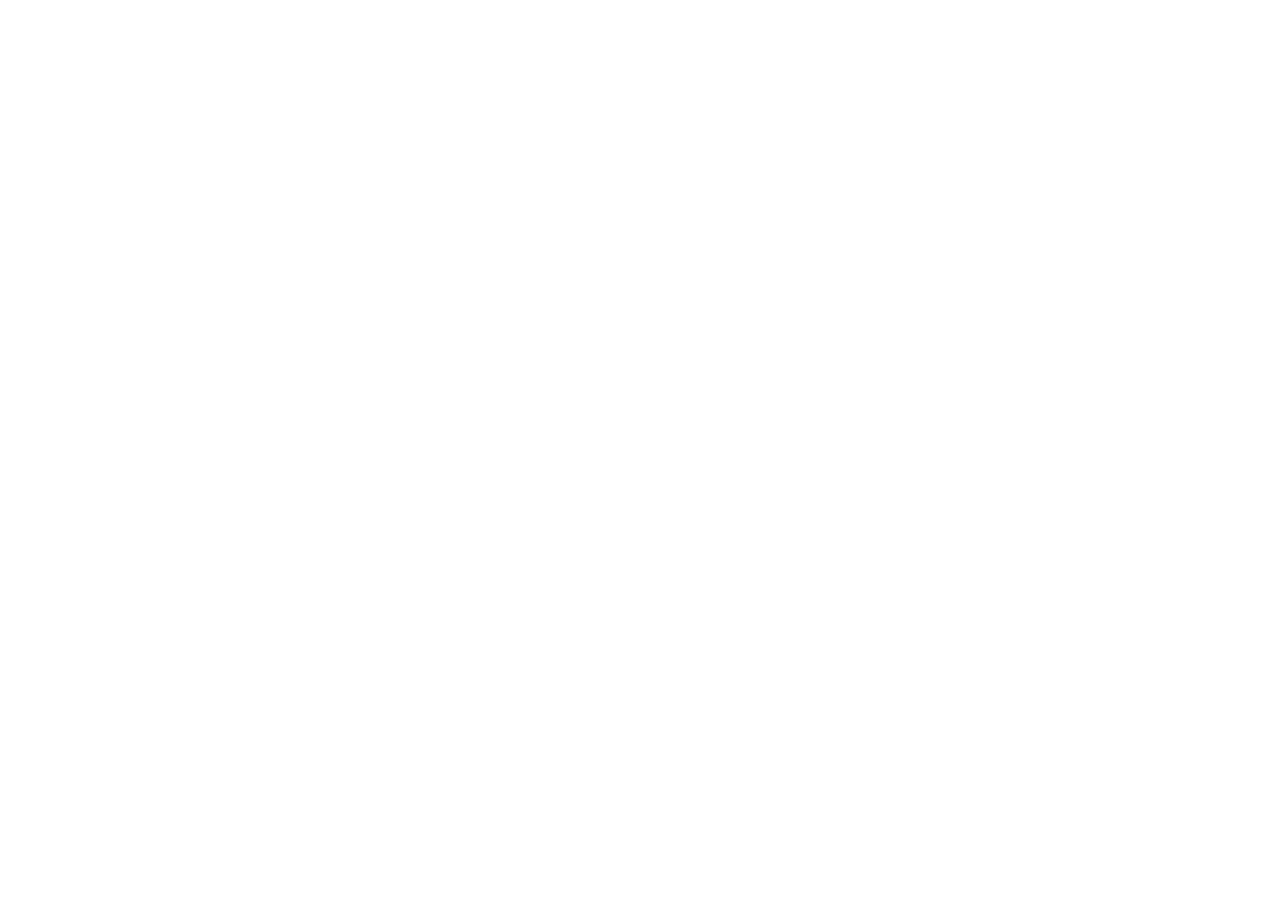
==== index.html @ 1e4f1951 "finish head setting in index.html" ====
<!DOCTYPE html>
<html>
<head>
    <link rel="stylesheet" href="./CSSbase/reset.css">
    <meta charset="utf-8">
    <title>MT首頁</title>
    <meta name="author" content="fradaut">
    <meta name="copyright" content="fradaut">
    <meta name="keywords" content="瑪町">
    <meta name="description" content="瑪町購物核心網站首頁">
    <noscript>
        <div>請開啟 JavaScript 以確保網頁能夠正確運行.</div>
    </noscript>
</head>
<body>
</body>
</html>
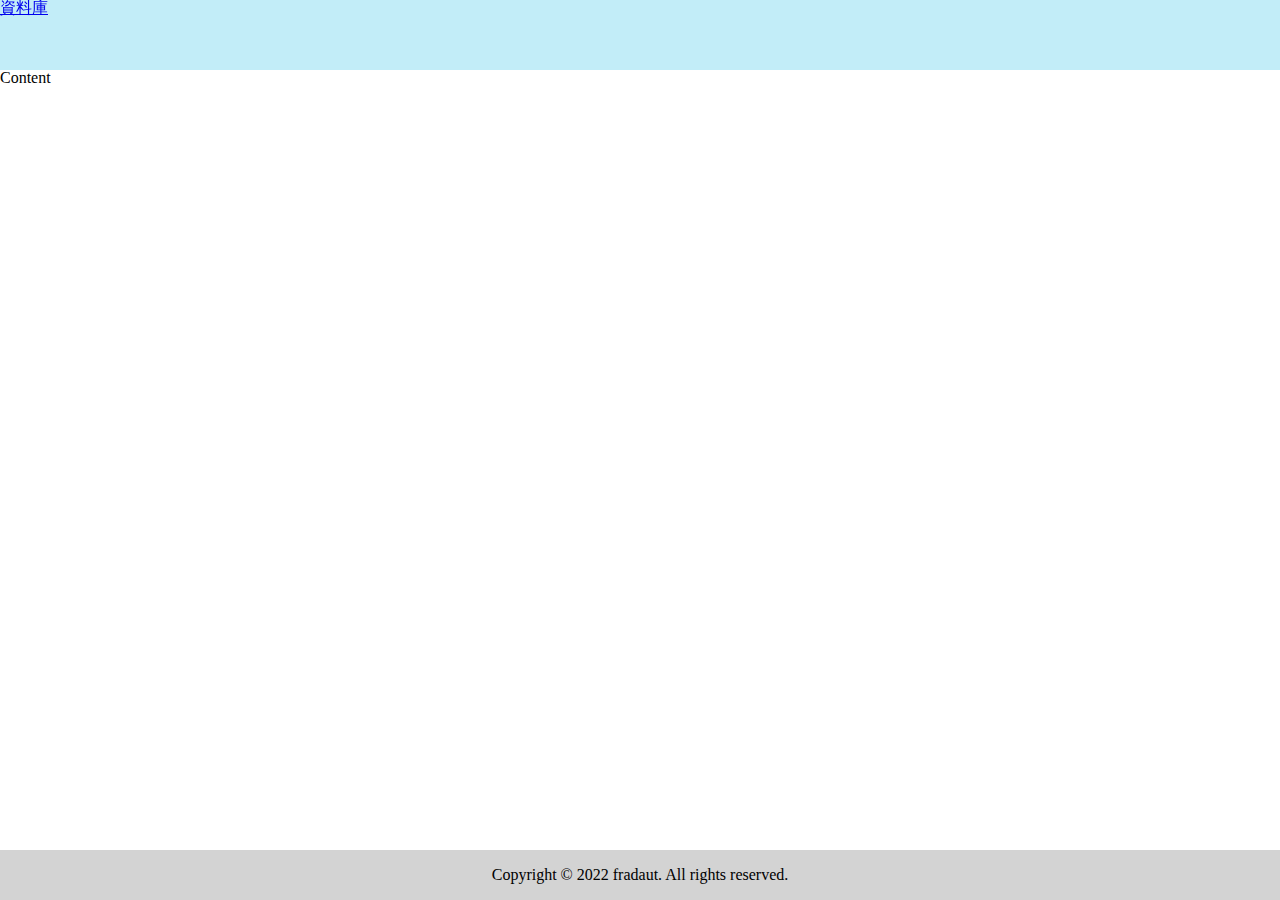
==== commit 93ca1759: "new footer and fix header in index new href to psi system" ====
--- a/index.html
+++ b/index.html
@@ -1,7 +1,8 @@
 <!DOCTYPE html>
-<html>
+<html style="height: 100%;">
 <head>
-    <link rel="stylesheet" href="./CSSbase/reset.css">
+    <link rel="stylesheet" href="./base/reset.css">
+    <link rel="shortcut icon" href="./fradaut.ico" type="image/x-icon">
     <meta charset="utf-8">
     <title>MT首頁</title>
     <meta name="author" content="fradaut">
@@ -12,6 +13,23 @@
         <div>請開啟 JavaScript 以確保網頁能夠正確運行.</div>
     </noscript>
 </head>
-<body>
+<body style="height: 100%;">
+    <div style="min-height: 100%; margin-bottom: -50px;">
+        <div style="padding-bottom: 50px;">
+            <header style="width: 100%; height: 70px; position: fixed; background-color: rgb(194, 237, 248);">
+                <div>
+                    <a href="./PSI/home.html">資料庫</a>
+                </div>
+            </header>
+            <div style="padding-top: 70px;">
+                Content
+            </div>
+        </div>
+    </div>
+    <footer style="height: 50px; background-color: lightgray;">
+        <div style="height: 100%; display: flex; align-items: center; justify-content: center; font-family: serif;">
+            Copyright &copy; 2022 fradaut. All rights reserved.
+        </div>
+    </footer>
 </body>
 </html>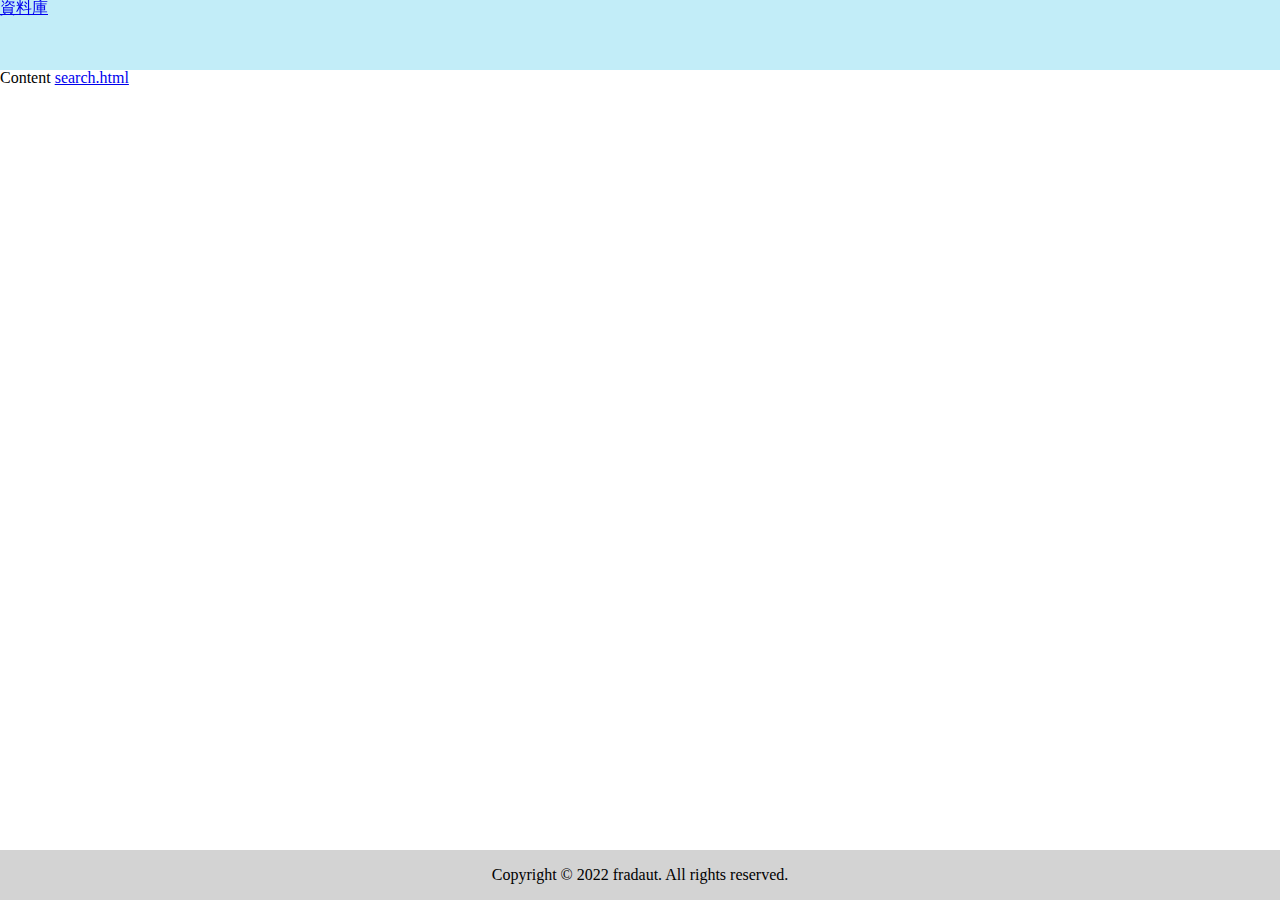
==== commit 8d90f4b6: "new css file in home.html" ====
--- a/index.html
+++ b/index.html
@@ -23,6 +23,7 @@
             </header>
             <div style="padding-top: 70px;">
                 Content
+                <a href="./resource/search.html">search.html</a>
             </div>
         </div>
     </div>
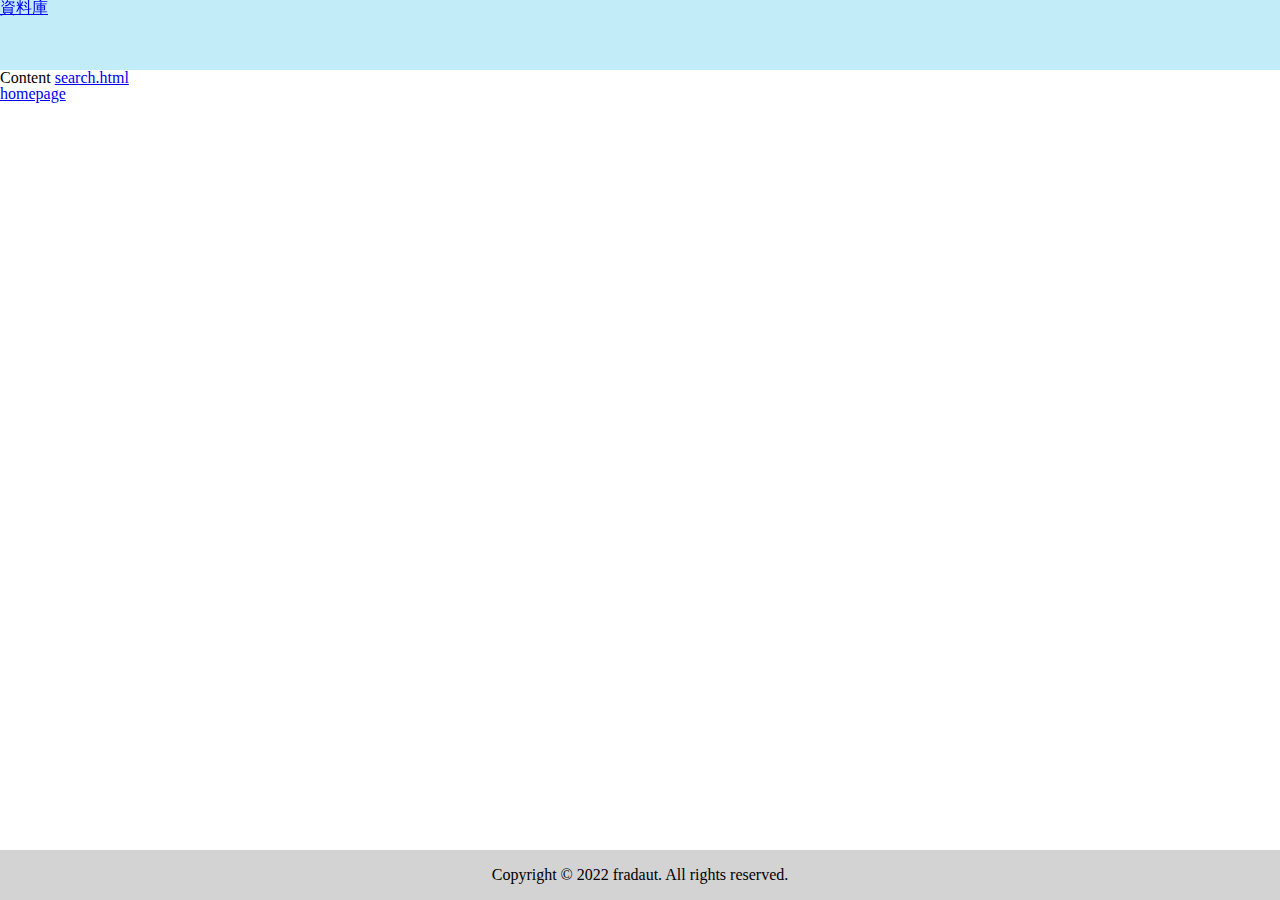
==== commit 8e213291: "restruct web in new folder" ====
--- a/index.html
+++ b/index.html
@@ -24,6 +24,19 @@
             <div style="padding-top: 70px;">
                 Content
                 <a href="./resource/search.html">search.html</a>
+                
+                <script>
+                    let sleep = new Worker("./sleep.js");
+                    sleep.postMessage(10);
+                    sleep.postMessage(10);
+                    sleep.addEventListener("message", e => {
+                        console.log(e.data);
+                    }, false)
+                </script>
+
+            </div>
+            <div>
+                <a href="./new/homepage.html">homepage</a>
             </div>
         </div>
     </div>
@@ -33,4 +46,4 @@
         </div>
     </footer>
 </body>
-</html>+</html>
